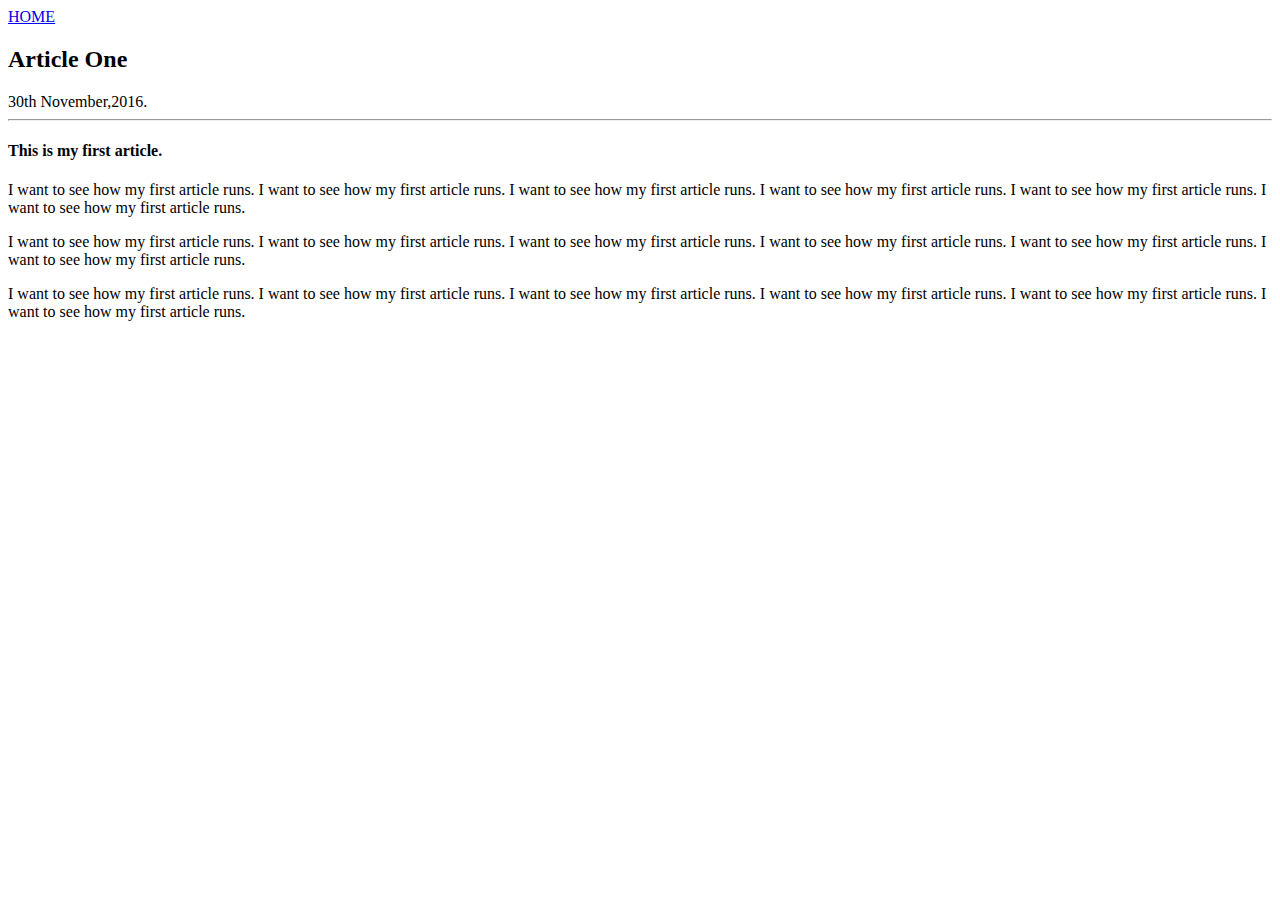
==== ui/article-one.html @ 5a16a8eb "[imad-console] Updates ui/article-one.html" ====
<html>
    <head>
        <title>
        Article One|Bishal Sharma
        </title>
        <meta name="viewport" content="width=device-width, initial-scale=1"/>
    </head>
    <body>
        <div>
        <a href="/">HOME</a>
        </div>
        <h2>
        Article One
        </h2>
        <div>
            30th November,2016.
        </div> 
    <hr/>
    <h4>
        This is my first article.
    </h4>
   <div class="conatiner">       
    <p>
    I want to see how my first article runs.
    I want to see how my first article runs.
    I want to see how my first article runs.
    I want to see how my first article runs.
    I want to see how my first article runs.
    I want to see how my first article runs.
 </p>
    <p>
    I want to see how my first article runs.
    I want to see how my first article runs.
    I want to see how my first article runs.
    I want to see how my first article runs.
    I want to see how my first article runs.
    I want to see how my first article runs.
 </p>
 <p>
    I want to see how my first article runs.
    I want to see how my first article runs.
    I want to see how my first article runs.
    I want to see how my first article runs.
    I want to see how my first article runs.
    I want to see how my first article runs.
 </p>
 </div>
    </body>
    
</html>
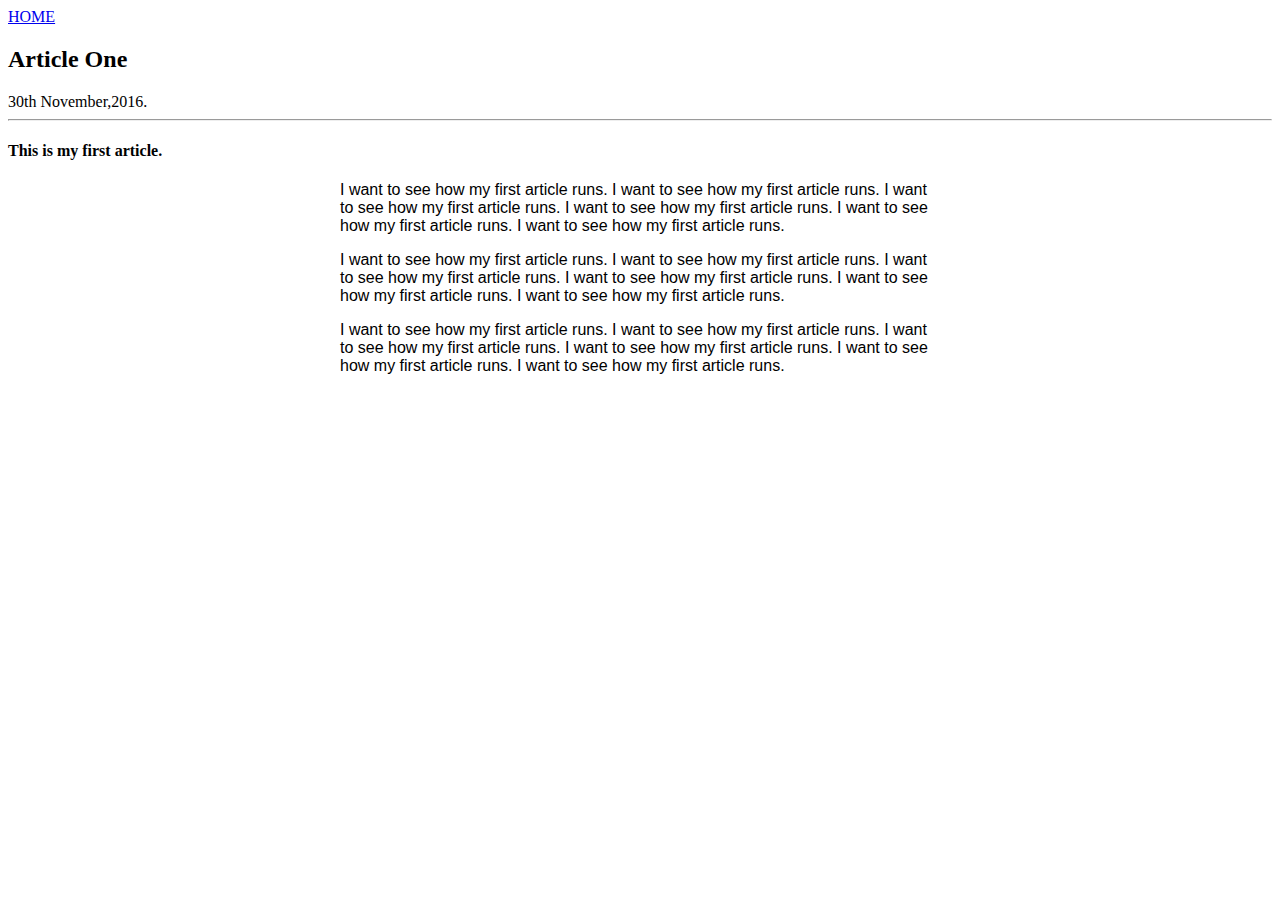
==== commit e1643b8a: "[imad-console] Updates ui/article-one.html" ====
--- a/ui/article-one.html
+++ b/ui/article-one.html
@@ -19,6 +19,14 @@
     <h4>
         This is my first article.
     </h4>
+    <style>
+        .conatiner{
+            width: 600px;
+            margin: 0 auto;
+            font-family: sans-serif;
+        }
+        </style>
+    
    <div class="conatiner">       
     <p>
     I want to see how my first article runs.
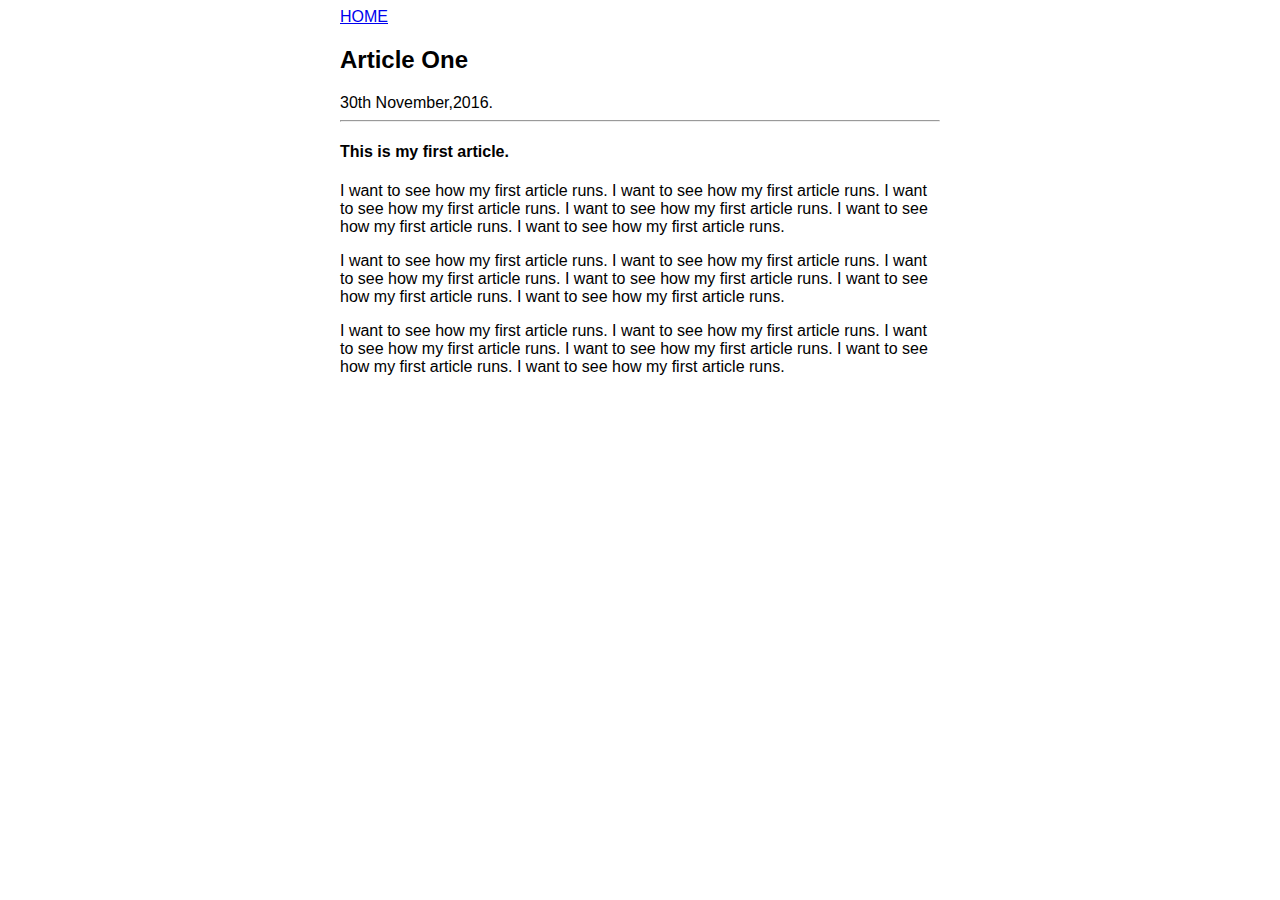
==== commit bc2b57ac: "[imad-console] Updates ui/article-one.html" ====
--- a/ui/article-one.html
+++ b/ui/article-one.html
@@ -6,6 +6,7 @@
         <meta name="viewport" content="width=device-width, initial-scale=1"/>
     </head>
     <body>
+         <div class="conatiner">     
         <div>
         <a href="/">HOME</a>
         </div>
@@ -27,7 +28,7 @@
         }
         </style>
     
-   <div class="conatiner">       
+    
     <p>
     I want to see how my first article runs.
     I want to see how my first article runs.
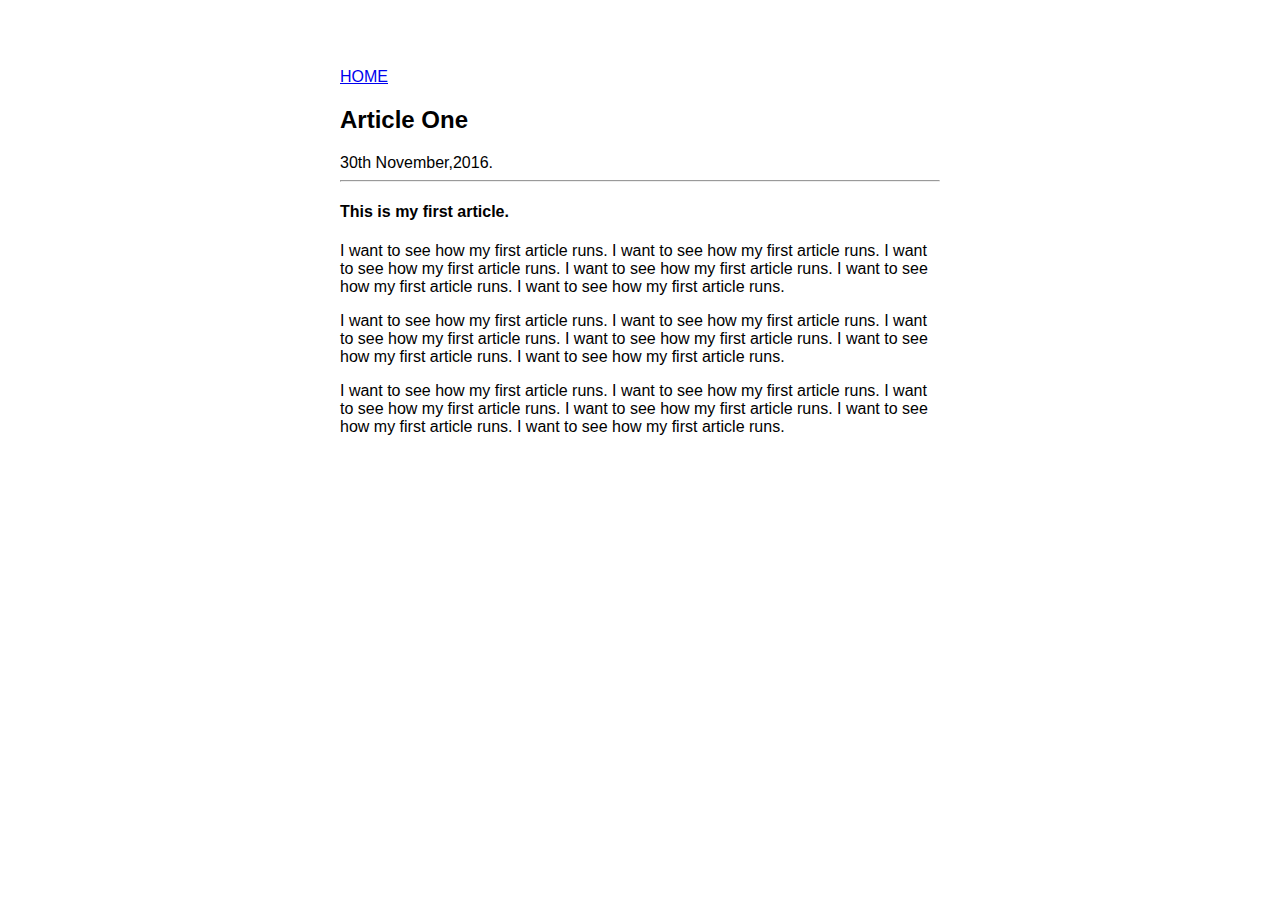
==== commit 2ffd748b: "[imad-console] Updates ui/article-one.html" ====
--- a/ui/article-one.html
+++ b/ui/article-one.html
@@ -25,6 +25,7 @@
             width: 600px;
             margin: 0 auto;
             font-family: sans-serif;
+            padding-top: 60px;
         }
         </style>
     
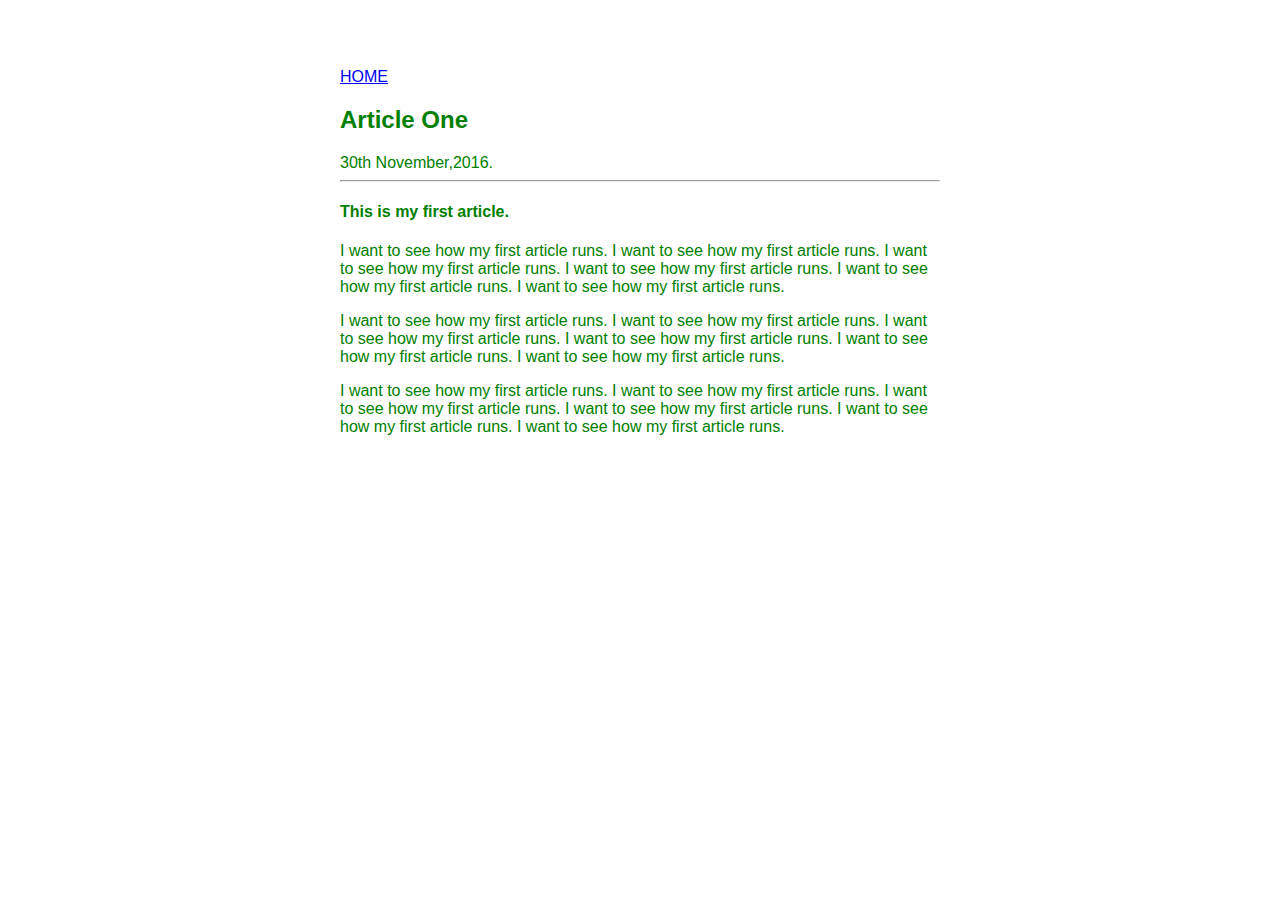
==== commit 3f57ba7c: "[imad-console] Updates ui/article-one.html" ====
--- a/ui/article-one.html
+++ b/ui/article-one.html
@@ -23,9 +23,12 @@
     <style>
         .conatiner{
             width: 600px;
-            margin: 0 auto;
-            font-family: sans-serif;
-            padding-top: 60px;
+    margin: 0 auto;
+    font-family: sans-serif;
+    padding-top: 60px;
+    padding-left: 20px;
+    padding-right: 20px;
+    color: green;
         }
         </style>
     
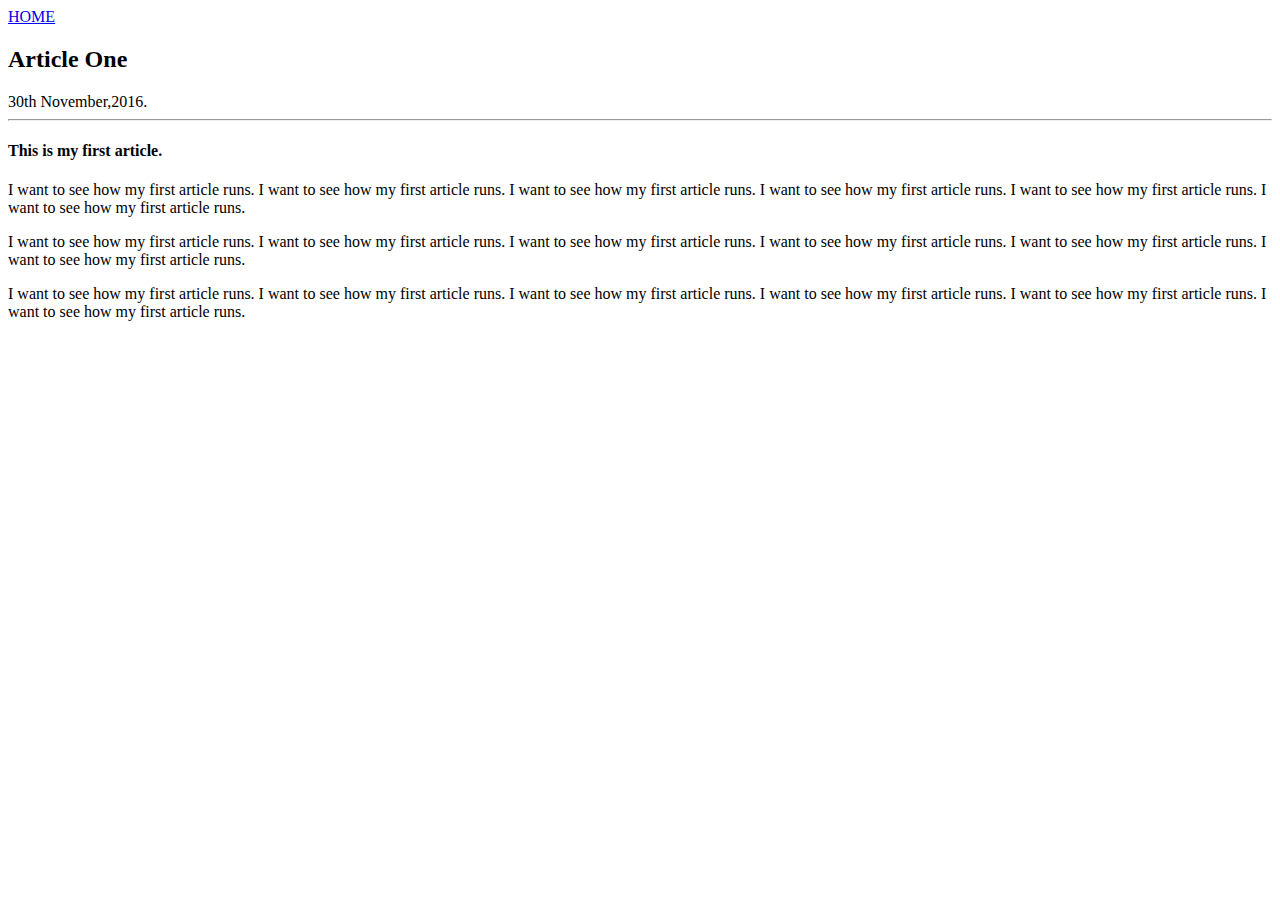
==== commit 44c585ab: "[imad-console] Updates ui/article-one.html" ====
--- a/ui/article-one.html
+++ b/ui/article-one.html
@@ -4,9 +4,10 @@
         Article One|Bishal Sharma
         </title>
         <meta name="viewport" content="width=device-width, initial-scale=1"/>
+        <link href="/ui/style.css" rel="stylesheet" />
     </head>
     <body>
-         <div class="conatiner">     
+         <div class="container">     
         <div>
         <a href="/">HOME</a>
         </div>
@@ -20,18 +21,6 @@
     <h4>
         This is my first article.
     </h4>
-    <style>
-        .conatiner{
-            width: 600px;
-    margin: 0 auto;
-    font-family: sans-serif;
-    padding-top: 60px;
-    padding-left: 20px;
-    padding-right: 20px;
-    color: green;
-        }
-        </style>
-    
     
     <p>
     I want to see how my first article runs.
